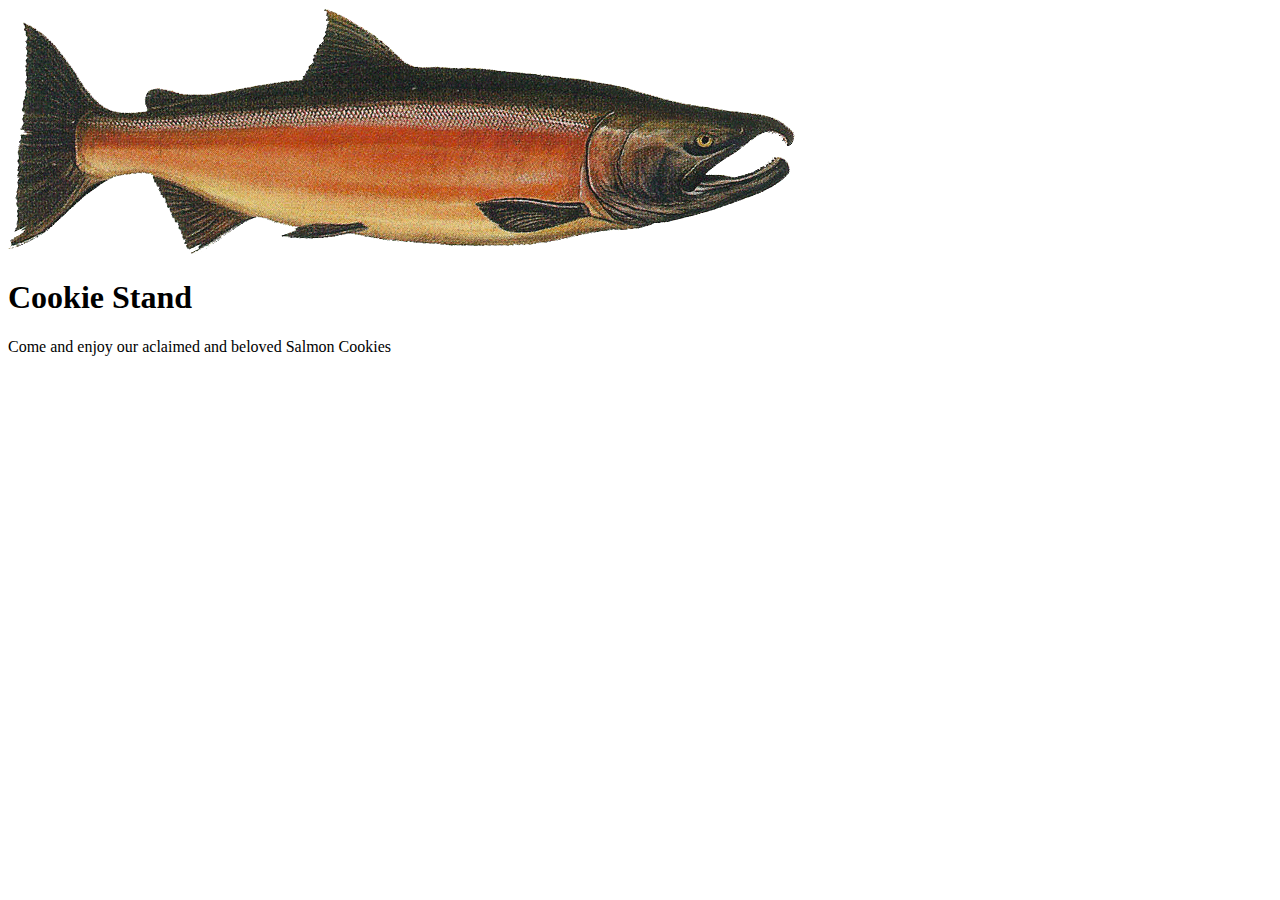
==== index.html @ 9322b7d2 "fixed the min/max" ====
<!DOCTYPE html>
<html>
    <head>
        <title>Cookie Stand</title>
    </head>
    <body>
        <img src = "img/image.png">
        <h1>Cookie Stand</h1>
        <p>Come and enjoy our aclaimed and beloved Salmon Cookies</p>
    </body>
</html>
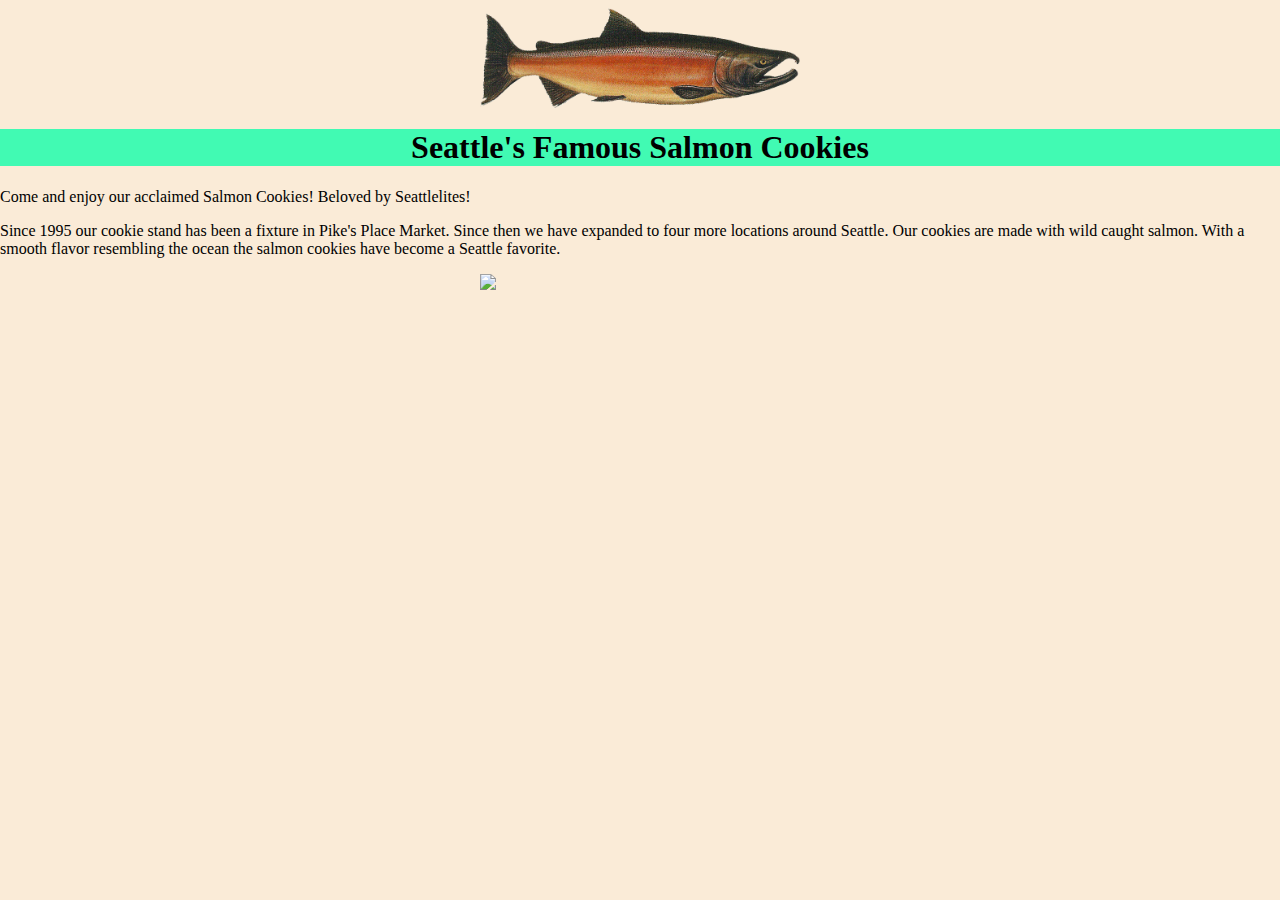
==== commit f115100c: "lab7 commit" ====
--- a/index.html
+++ b/index.html
@@ -1,11 +1,19 @@
 <!DOCTYPE html>
 <html>
     <head>
-        <title>Cookie Stand</title>
+        <title>SALMON COOKIES</title>
+        <link rel = "stylesheet" href = "css/style.css">
     </head>
     <body>
-        <img src = "img/image.png">
-        <h1>Cookie Stand</h1>
-        <p>Come and enjoy our aclaimed and beloved Salmon Cookies</p>
+        <img src = "img/image.png" width="25%">
+        <h1>Seattle's Famous Salmon Cookies</h1>
+        
+        <div class = "main">
+        <p>Come and enjoy our acclaimed Salmon Cookies! Beloved by Seattlelites!</p>
+        </div>
+        <div class = "main">   
+       <p>Since 1995 our cookie stand has been a fixture in Pike's Place Market. Since then we have expanded to four more locations around Seattle. Our cookies are made with wild caught salmon. With a smooth flavor resembling the ocean the salmon cookies have become a Seattle favorite.   </p>
+       </div>
+        <img src = "https://upload.wikimedia.org/wikipedia/commons/b/bb/View_Seattle_Pike_Place_Market_sign_summer_2010.JPG" width="25%">
     </body>
 </html>--- a/css/style.css
+++ b/css/style.css
@@ -0,0 +1,22 @@
+body {
+    background-color: antiquewhite;
+    margin-left: auto;
+    margin-right: auto;
+}
+
+h1{
+    background-color: rgb(65, 250, 179);
+    text-align: center;
+
+}
+
+img {
+    display: block;
+    margin-right: auto;
+    margin-left: auto;
+}
+
+.main {
+    
+    margin: auto;
+}
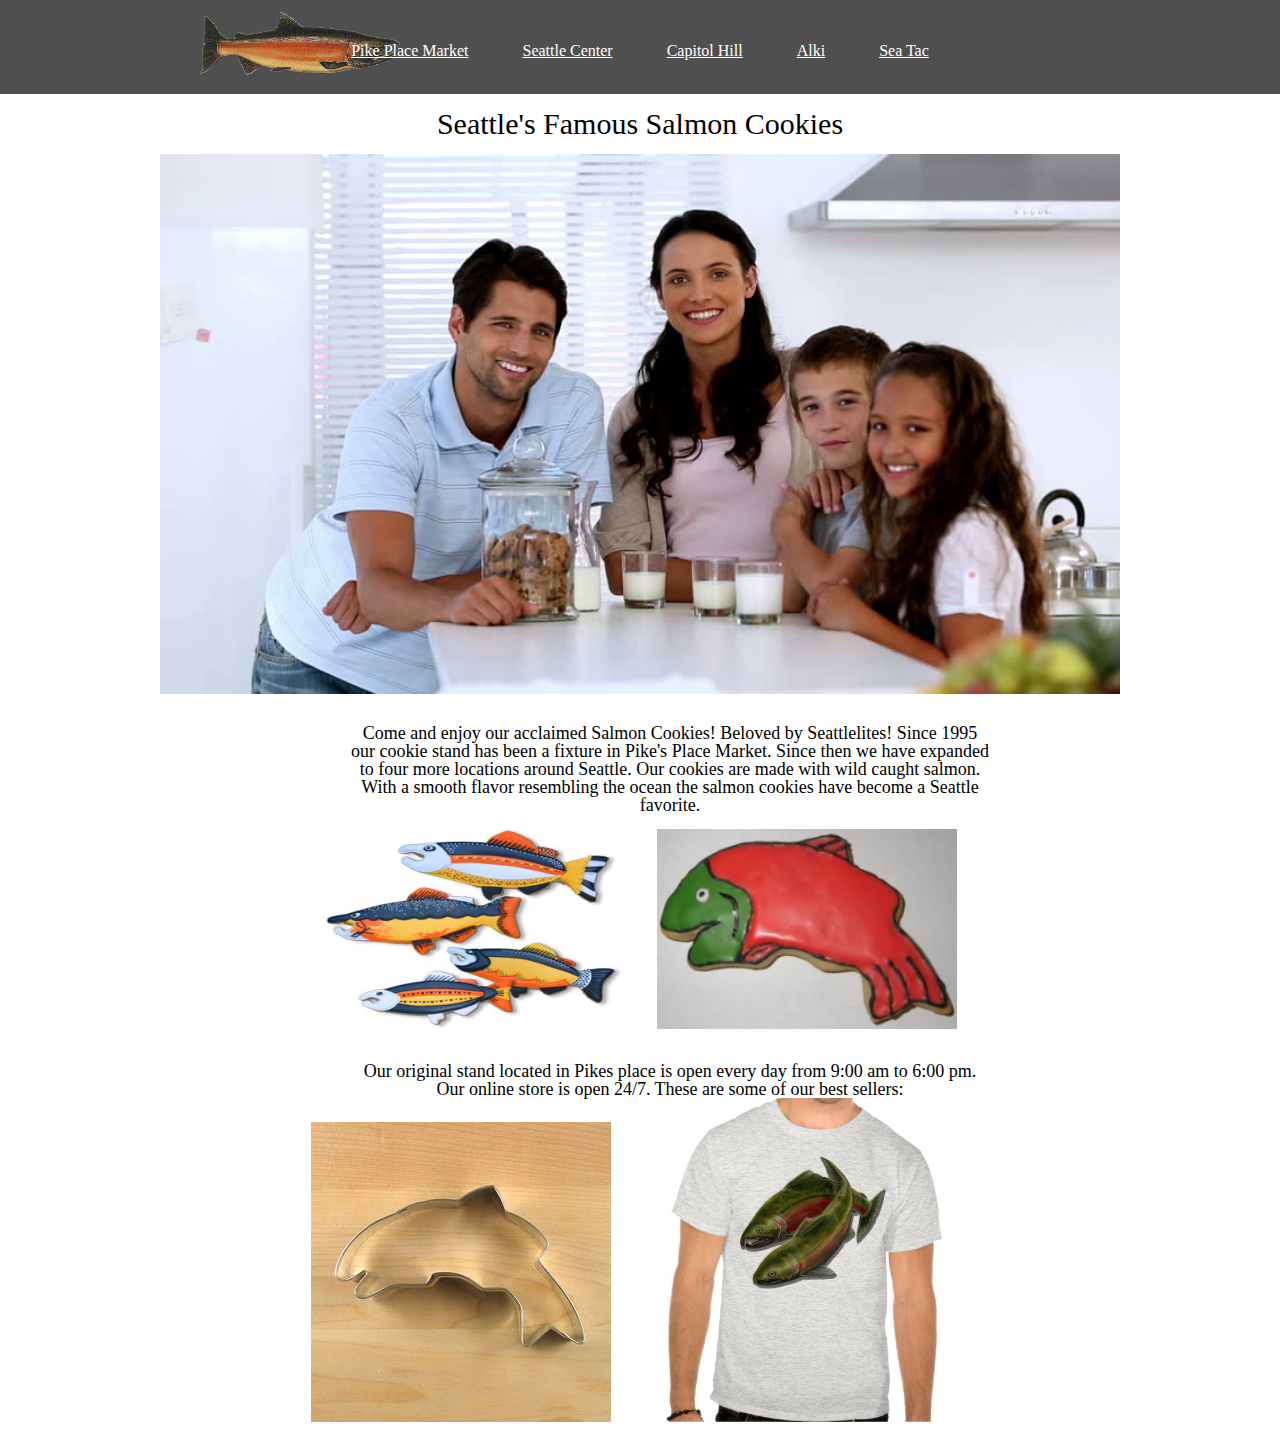
==== commit 6aa1885a: "mondaylab9" ====
--- a/index.html
+++ b/index.html
@@ -3,17 +3,46 @@
     <head>
         <title>SALMON COOKIES</title>
         <link rel = "stylesheet" href = "css/style.css">
+        <link rel = "stylesheet" href = "css/reset.css">
     </head>
+  
     <body>
-        <img src = "img/image.png" width="25%">
-        <h1>Seattle's Famous Salmon Cookies</h1>
+        <header>
+            <img id = "salmonlogo" src = "img/image.png" width = "200px" alt = "logo">
+            <ul id = "navlist">
+                <li><a href="#">Pike Place Market</a></li>
+                <li><a href="#">Seattle Center</a></li>
+                <li><a href = "#">Capitol Hill</a></li>
+                <li><a href="#">Alki</a></li>
+                <li><a href="#">Sea Tac</a></li>
+            </ul>
+        </header>
+    
+    <main>
         
-        <div class = "main">
-        <p>Come and enjoy our acclaimed Salmon Cookies! Beloved by Seattlelites!</p>
-        </div>
-        <div class = "main">   
-       <p>Since 1995 our cookie stand has been a fixture in Pike's Place Market. Since then we have expanded to four more locations around Seattle. Our cookies are made with wild caught salmon. With a smooth flavor resembling the ocean the salmon cookies have become a Seattle favorite.   </p>
-       </div>
-        <img src = "https://upload.wikimedia.org/wikipedia/commons/b/bb/View_Seattle_Pike_Place_Market_sign_summer_2010.JPG" width="25%">
+        <h1 id = "heading1">Seattle's Famous Salmon Cookies</h1>
+        <img id = "hero" src = "img/family.jpg" width="960px">  
+    
+        <p>Come and enjoy our acclaimed Salmon Cookies! Beloved by Seattlelites! Since 1995 our cookie stand has been a fixture in Pike's Place Market. Since then we have expanded to four more locations around Seattle. Our cookies are made with wild caught salmon. With a smooth flavor resembling the ocean the salmon cookies have become a Seattle favorite.</p>
+        <section id = "section">
+        <ul id = "banner">
+            <li><img class = "thecookie" src = "img/fish.jpg" width = "300px" height="200px" alt = "fishcookie"></li>
+            <li><img class="thecookie" src = "img/frosted-cookie.jpg" width ="300px" height="200px" alt = "frosted-cookie"> </li>
+        </ul>
+    </section>
+    <p>Our original stand located in Pikes place is open every day from 9:00 am to 6:00 pm. Our online store is open 24/7. These are some of our best sellers:</p>
+    <ul id = "storeitems">
+        <li><img src="img/cutter.jpeg"></li>
+        <li><img src="img/shirt.jpg"></li>
+    </ul>
+    </main> 
+    
+    <footer>
+        <p></p>
+    </footer>
+        
+        
+        
+        
     </body>
 </html>--- a/css/style.css
+++ b/css/style.css
@@ -1,22 +1,73 @@
-body {
-    background-color: antiquewhite;
-    margin-left: auto;
-    margin-right: auto;
+body{
+    font-family: Arial, Helvetica, sans-serif;
 }
+header {
+    background-color: rgb(80, 79, 79);
+    width: 100%;
+    margin: 0 auto;
+}
+#salmonlogo {
+        margin-left:200px;
+        margin-top: 12px;
+}
+#navlist{
+    text-align: center;
+    list-style: none;
+}
+#navlist li{
+    display: inline-block;
+}
+#navlist li a  {
+    color: white;
+    position: relative;
+    bottom:35px;
+    padding-left: 25px;
+    padding-right: 25px;
+}
+#heading1 {
+    text-align: center;
+    font-size: 30px;
+    padding-top: 15px;
+}
+#hero {
+    padding: 15px;
+    display: block;
+    margin: 0 auto;
+    
+}
+main p {
+    text-align: center;
+    width: 50%;
+    margin-left:350px;
+    padding-top: 15px; 
+    font-size: 18px;
+}
+section {
+    display: inline-block;
+    margin: 0 auto;
 
-h1{
-    background-color: rgb(65, 250, 179);
+}
+#section ul {
+    text-align: center ;
+
+}
+section li {
+    display: inline-block;
+    padding: 15px;
+}
+#locations{
+    background-color: darkgray;
+}
+#locations li {
+    display: inline;
+    list-style: none;
+    text-align: center;
+}
+#storeitems{
     text-align: center;
 
 }
-
-img {
-    display: block;
-    margin-right: auto;
-    margin-left: auto;
+#storeitems li{
+    display: inline;
+    padding: 15px;
 }
-
-.main {
-    
-    margin: auto;
-}
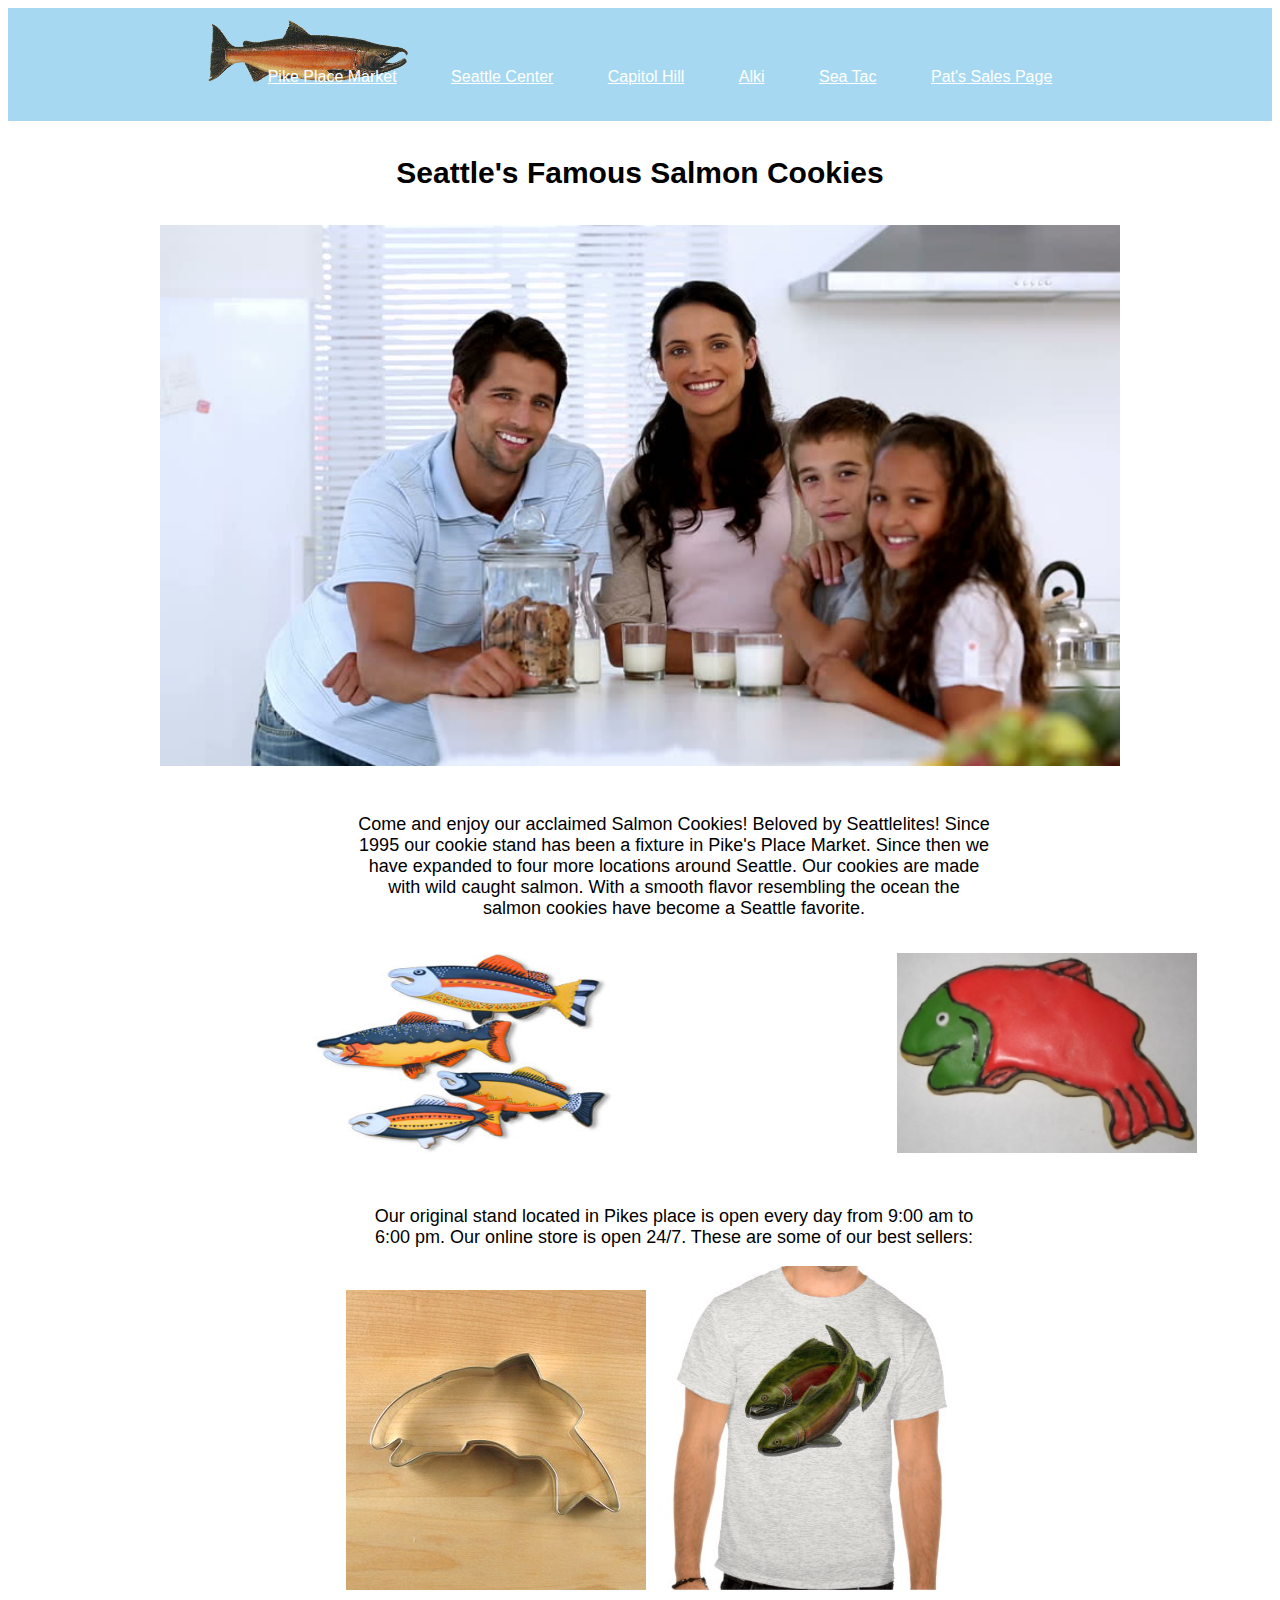
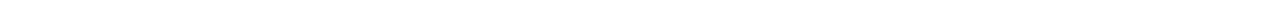
==== commit 2dabd252: "last lab10 commit" ====
--- a/index.html
+++ b/index.html
@@ -15,6 +15,7 @@
                 <li><a href = "#">Capitol Hill</a></li>
                 <li><a href="#">Alki</a></li>
                 <li><a href="#">Sea Tac</a></li>
+                <li><a href="sales.html">Pat's Sales Page</a></li>
             </ul>
         </header>
     
@@ -24,8 +25,8 @@
         <img id = "hero" src = "img/family.jpg" width="960px">  
     
         <p>Come and enjoy our acclaimed Salmon Cookies! Beloved by Seattlelites! Since 1995 our cookie stand has been a fixture in Pike's Place Market. Since then we have expanded to four more locations around Seattle. Our cookies are made with wild caught salmon. With a smooth flavor resembling the ocean the salmon cookies have become a Seattle favorite.</p>
-        <section id = "section">
-        <ul id = "banner">
+    <section id = "section">
+        <ul class = "banner">
             <li><img class = "thecookie" src = "img/fish.jpg" width = "300px" height="200px" alt = "fishcookie"></li>
             <li><img class="thecookie" src = "img/frosted-cookie.jpg" width ="300px" height="200px" alt = "frosted-cookie"> </li>
         </ul>
@@ -38,7 +39,7 @@
     </main> 
     
     <footer>
-        <p></p>
+        
     </footer>
         
         
--- a/css/style.css
+++ b/css/style.css
@@ -2,7 +2,7 @@
     font-family: Arial, Helvetica, sans-serif;
 }
 header {
-    background-color: rgb(80, 79, 79);
+    background-color: rgb(166, 217, 241);
     width: 100%;
     margin: 0 auto;
 }
@@ -47,14 +47,17 @@
     margin: 0 auto;
 
 }
-#section ul {
+section ul li{
+    display: inline;
     text-align: center ;
+    margin-left: 250px;
 
 }
 section li {
     display: inline-block;
     padding: 15px;
 }
+
 #locations{
     background-color: darkgray;
 }
@@ -69,5 +72,4 @@
 }
 #storeitems li{
     display: inline;
-    padding: 15px;
 }
